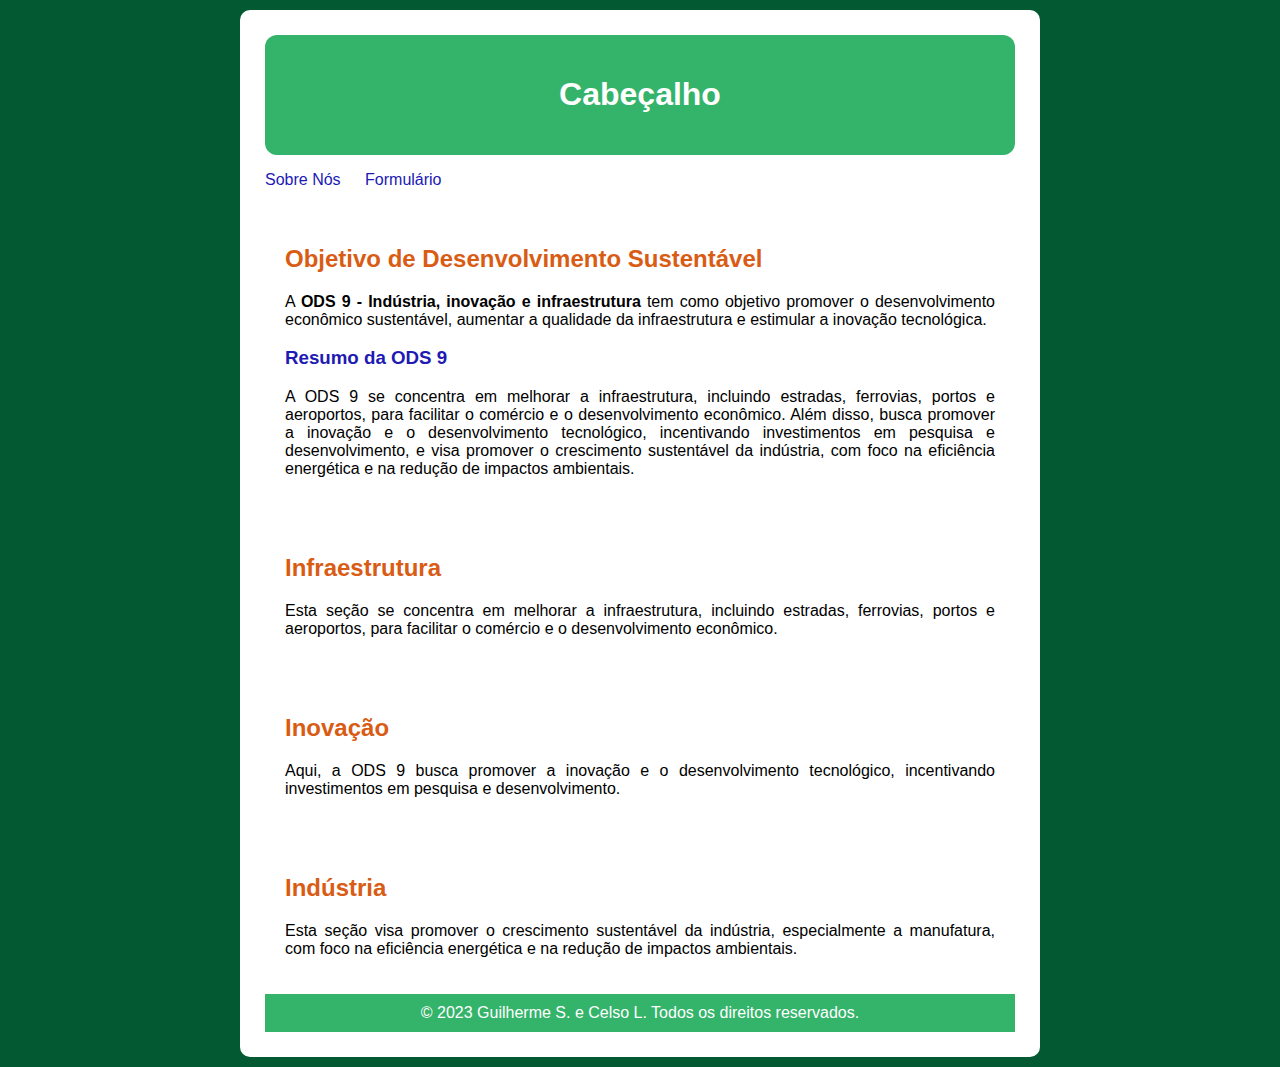
==== index.html @ 929ed64d "commit inicial" ====
<!DOCTYPE html>
<html lang="pt-BR">

<head>
    <meta charset="UTF-8">
    <meta name="viewport" content="width=device-width, initial-scale=1.0">
    <title>Exemplo de HTML5 Semântico com Resumo da ODS 9</title>
    <link rel="stylesheet" href="estilo.css">
</head>

<body>
    <div class="container">
        <header>
            <h1>Cabeçalho</h1>
        </header>

        <nav>
            <ul>
                <li><a href="#">Sobre Nós</a></li>
                <li><a href="form.html">Formulário</a></li>
            </ul>
        </nav>

        <section class="gradiente-fundo">
            <h2>Objetivo de Desenvolvimento Sustentável</h2>
            <p>A <strong>ODS 9 - Indústria, inovação e infraestrutura</strong> tem como objetivo promover o
                desenvolvimento econômico sustentável, aumentar a qualidade da infraestrutura e estimular a inovação
                tecnológica.</p>

            <!-- Resumo da ODS 9 -->
            <div class="resumo-ods">
                <h3>Resumo da ODS 9</h3>
                <p>A ODS 9 se concentra em melhorar a infraestrutura, incluindo estradas, ferrovias, portos e
                    aeroportos, para facilitar o comércio e o desenvolvimento econômico. Além disso, busca promover a
                    inovação e o desenvolvimento tecnológico, incentivando investimentos em pesquisa e desenvolvimento,
                    e visa promover o crescimento sustentável da indústria, com foco na eficiência energética e na
                    redução de impactos ambientais.</p>
            </div>
        </section>

        <section id="infraestrutura">
            <h2>Infraestrutura</h2>
            <p>Esta seção se concentra em melhorar a infraestrutura, incluindo estradas, ferrovias, portos e aeroportos,
                para facilitar o comércio e o desenvolvimento econômico.</p>
        </section>

        <section id="inovacao">
            <h2>Inovação</h2>
            <p>Aqui, a ODS 9 busca promover a inovação e o desenvolvimento tecnológico, incentivando investimentos em
                pesquisa e desenvolvimento.</p>
        </section>

        <section id="industria">
            <h2>Indústria</h2>
            <p>Esta seção visa promover o crescimento sustentável da indústria, especialmente a manufatura, com foco na
                eficiência energética e na redução de impactos ambientais.</p>
        </section>

        <footer>
            <p>&copy; 2023 Guilherme S. e Celso L. Todos os direitos reservados.</p>
        </footer>
    </div>
</body>

</html>
---- estilo.css ----
@charset "UTF-8";

/* Definição de variáveis de cores no :root */
:root {
  --cor1: #035931; /* Azul claro para fundo */
  --cor2: #34B36A; /* Azul médio para destaques */
  --cor3: #2119B3; /* Azul escuro para texto principal */
  --cor4: #D95C14; /* Laranja para destaque de informações */
}

/* Estilos para o contêiner */
.container {
  background-color: white;
  max-width: 750px;
  margin: 0 auto;
  padding: 25px; 
  margin-top: 10px;
  margin-bottom: 10px;
  border-radius: 10px;
}


/* Estilos para o corpo do documento */
body {
  font-family: Arial, sans-serif;
  background-color: var(--cor1); /* Fundo azul claro */
  color: var(--cor3); /* Texto principal em azul escuro */
  margin: 0;
  padding: 0;
  text-align: justify;
}

/* Estilos para cabeçalho */
header {
  background-color: var(--cor2); 
  color: white; 
  text-align: center;
  padding: 20px;
  border-radius: 12px;
}

h2 {
  color: var(--cor4);
}

p {
  color: black;
}
/* Estilos para links de navegação */
nav ul {
  list-style-type: none;
  padding: 0;
}

nav ul li {
  display: inline;
  margin-right: 20px;
}

nav ul li a {
  text-decoration: none;
  color: var(--cor3); 
}

/* Estilos para seção de conteúdo */
section {
  padding: 20px;
}

/* Estilos para rodapé */
footer {
  padding: 10px;
  background-color:var(--cor2); 
  text-align: center;
}

footer > p {
  margin: 0;
  color: white; 
}
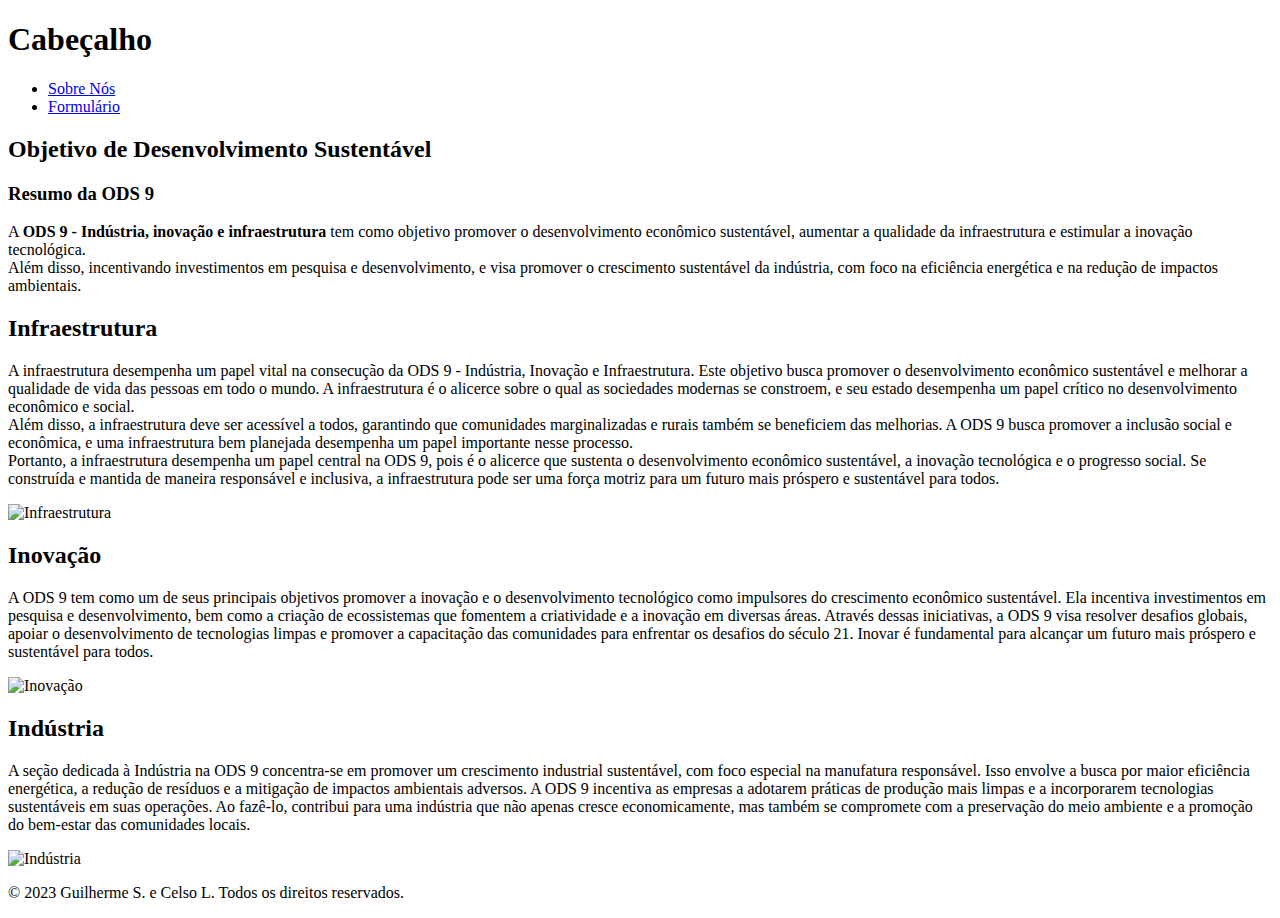
==== commit 8ef97d52: "commit alterações" ====
--- a/index.html
+++ b/index.html
@@ -4,8 +4,8 @@
 <head>
     <meta charset="UTF-8">
     <meta name="viewport" content="width=device-width, initial-scale=1.0">
-    <title>Exemplo de HTML5 Semântico com Resumo da ODS 9</title>
-    <link rel="stylesheet" href="estilo.css">
+    <title>Site ODS 9</title>
+    <link rel="stylesheet" href="styles.css">
 </head>
 
 <body>
@@ -23,37 +23,62 @@
 
         <section class="gradiente-fundo">
             <h2>Objetivo de Desenvolvimento Sustentável</h2>
-            <p>A <strong>ODS 9 - Indústria, inovação e infraestrutura</strong> tem como objetivo promover o
-                desenvolvimento econômico sustentável, aumentar a qualidade da infraestrutura e estimular a inovação
-                tecnológica.</p>
-
             <!-- Resumo da ODS 9 -->
             <div class="resumo-ods">
                 <h3>Resumo da ODS 9</h3>
-                <p>A ODS 9 se concentra em melhorar a infraestrutura, incluindo estradas, ferrovias, portos e
-                    aeroportos, para facilitar o comércio e o desenvolvimento econômico. Além disso, busca promover a
-                    inovação e o desenvolvimento tecnológico, incentivando investimentos em pesquisa e desenvolvimento,
-                    e visa promover o crescimento sustentável da indústria, com foco na eficiência energética e na
-                    redução de impactos ambientais.</p>
+                <p>A <strong>ODS 9 - Indústria, inovação e infraestrutura</strong> tem como objetivo promover o
+                    desenvolvimento econômico sustentável, aumentar a qualidade da infraestrutura e estimular a inovação
+                    tecnológica.
+                    <br>
+                    Além disso, incentivando investimentos em pesquisa e desenvolvimento, e visa promover o crescimento
+                    sustentável da indústria, com foco na eficiência energética e na redução de impactos ambientais.
+                </p>
             </div>
         </section>
 
         <section id="infraestrutura">
             <h2>Infraestrutura</h2>
-            <p>Esta seção se concentra em melhorar a infraestrutura, incluindo estradas, ferrovias, portos e aeroportos,
-                para facilitar o comércio e o desenvolvimento econômico.</p>
+            <p>
+                A infraestrutura desempenha um papel vital na consecução da ODS 9 - Indústria, Inovação e
+                Infraestrutura. Este objetivo busca promover o desenvolvimento econômico sustentável e melhorar a
+                qualidade de vida das pessoas em todo o mundo. A infraestrutura é o alicerce sobre o qual as sociedades
+                modernas se constroem, e seu estado desempenha um papel crítico no desenvolvimento econômico e social.
+                <br>
+                Além disso, a infraestrutura deve ser acessível a todos, garantindo que comunidades marginalizadas e
+                rurais também se beneficiem das melhorias. A ODS 9 busca promover a inclusão social e econômica, e uma
+                infraestrutura bem planejada desempenha um papel importante nesse processo.
+                <br>
+                Portanto, a infraestrutura desempenha um papel central na ODS 9, pois é o alicerce que sustenta o
+                desenvolvimento econômico sustentável, a inovação tecnológica e o progresso social. Se construída e
+                mantida de maneira responsável e inclusiva, a infraestrutura pode ser uma força motriz para um futuro
+                mais próspero e sustentável para todos.
+            </p>
+            <img src="ihttps://images.pexels.com/photos/12513571/pexels-photo-12513571.jpeg?auto=compress&cs=tinysrgb&w=1260&h=750&dpr=1"
+                alt="Infraestrutura" width="500" height="500">
         </section>
 
         <section id="inovacao">
             <h2>Inovação</h2>
-            <p>Aqui, a ODS 9 busca promover a inovação e o desenvolvimento tecnológico, incentivando investimentos em
-                pesquisa e desenvolvimento.</p>
+            <p>A ODS 9 tem como um de seus principais objetivos promover a inovação e o desenvolvimento tecnológico como
+                impulsores do crescimento econômico sustentável. Ela incentiva investimentos em pesquisa e
+                desenvolvimento, bem como a criação de ecossistemas que fomentem a criatividade e a inovação em diversas
+                áreas. Através dessas iniciativas, a ODS 9 visa resolver desafios globais, apoiar o desenvolvimento de
+                tecnologias limpas e promover a capacitação das comunidades para enfrentar os desafios do século 21.
+                Inovar é fundamental para alcançar um futuro mais próspero e sustentável para todos.</p>
+            <img src="https://images.pexels.com/photos/3861969/pexels-photo-3861969.jpeg?auto=compress&cs=tinysrgb&w=1260&h=750&dpr=1"
+                alt="Inovação" width="500" height="500">
         </section>
 
         <section id="industria">
             <h2>Indústria</h2>
-            <p>Esta seção visa promover o crescimento sustentável da indústria, especialmente a manufatura, com foco na
-                eficiência energética e na redução de impactos ambientais.</p>
+            <p>A seção dedicada à Indústria na ODS 9 concentra-se em promover um crescimento industrial sustentável, com
+                foco especial na manufatura responsável. Isso envolve a busca por maior eficiência energética, a redução
+                de resíduos e a mitigação de impactos ambientais adversos. A ODS 9 incentiva as empresas a adotarem
+                práticas de produção mais limpas e a incorporarem tecnologias sustentáveis em suas operações. Ao
+                fazê-lo, contribui para uma indústria que não apenas cresce economicamente, mas também se compromete com
+                a preservação do meio ambiente e a promoção do bem-estar das comunidades locais.</p>
+            <img src="https://images.pexels.com/photos/459728/pexels-photo-459728.jpeg?auto=compress&cs=tinysrgb&w=1260&h=750&dpr=1"
+                alt="Indústria" width="500" height="500">
         </section>
 
         <footer>
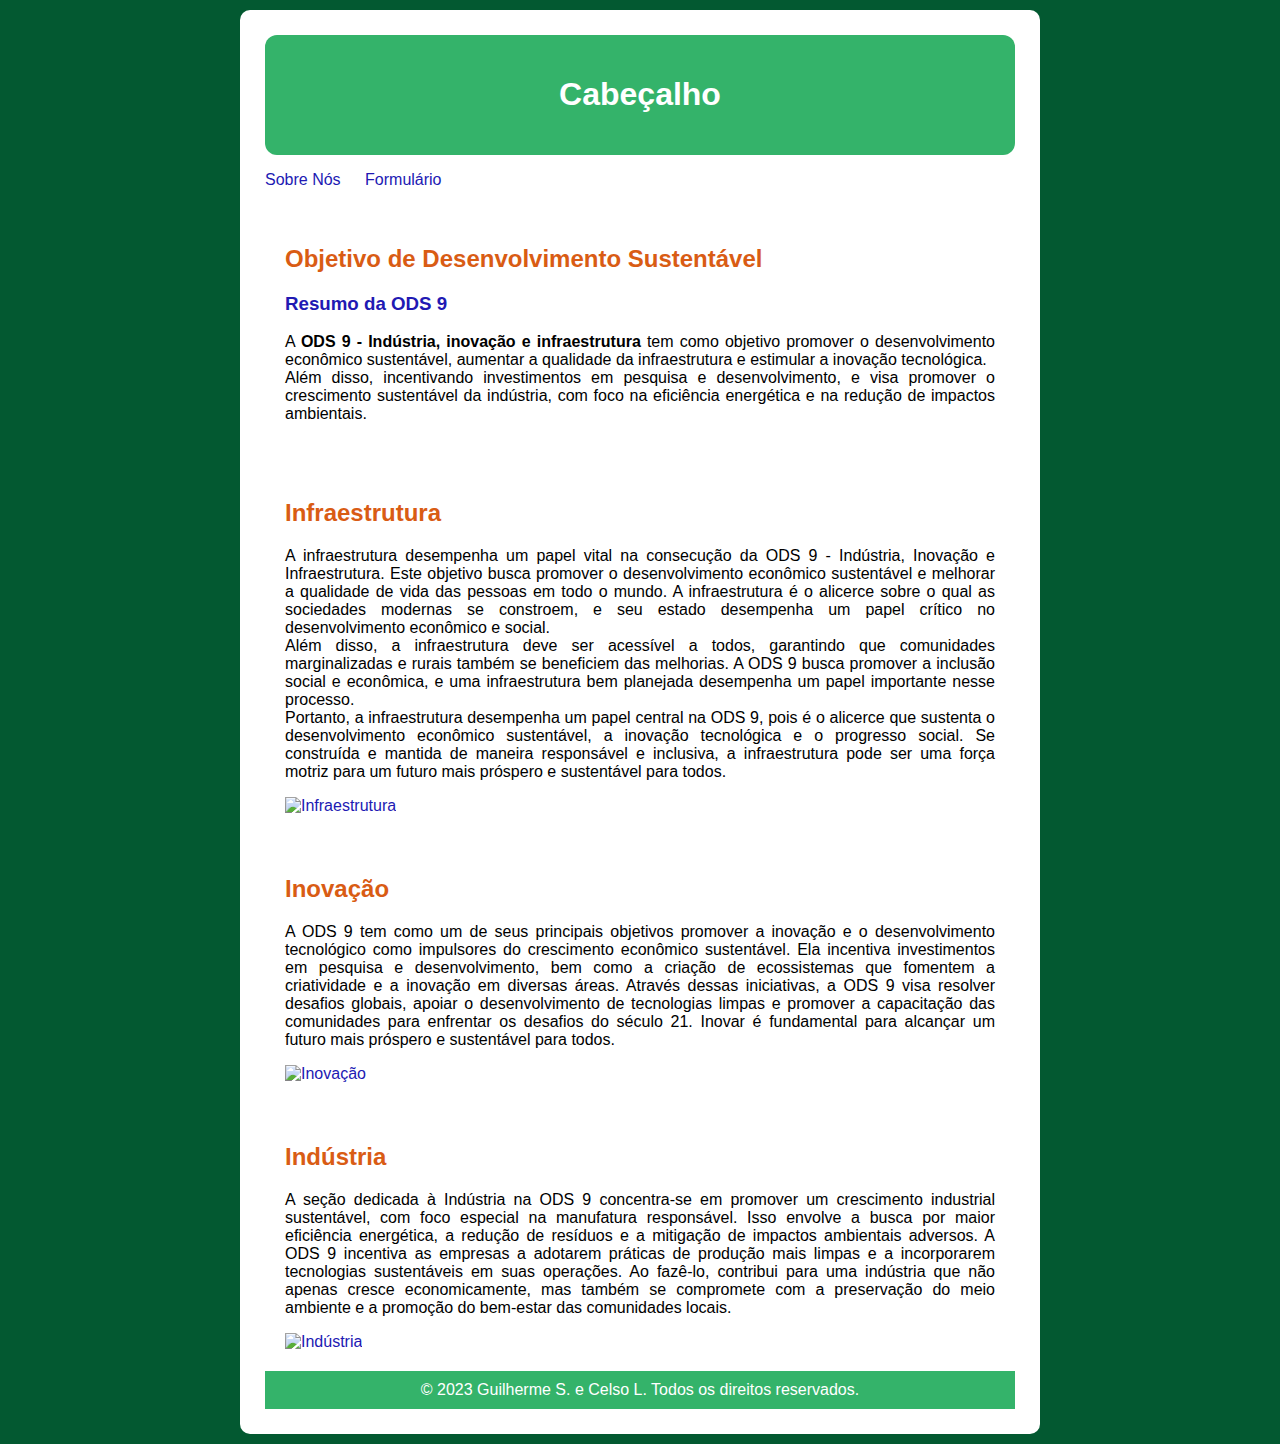
==== commit d6202628: "commit style" ====
--- a/index.html
+++ b/index.html
@@ -5,7 +5,7 @@
     <meta charset="UTF-8">
     <meta name="viewport" content="width=device-width, initial-scale=1.0">
     <title>Site ODS 9</title>
-    <link rel="stylesheet" href="styles.css">
+    <link rel="stylesheet" href="estilo.css">
 </head>
 
 <body>
--- a/estilo.css
+++ b/estilo.css
@@ -0,0 +1,82 @@
+@charset "UTF-8";
+
+/* Definição de variáveis de cores no :root */
+:root {
+  --cor1: #035931; /* Azul claro para fundo */
+  --cor2: #34B36A; /* Azul médio para destaques */
+  --cor3: #2119B3; /* Azul escuro para texto principal */
+  --cor4: #D95C14; /* Laranja para destaque de informações */
+}
+
+/* Estilos para o contêiner */
+.container {
+  background-color: white;
+  max-width: 750px;
+  margin: 0 auto;
+  padding: 25px; 
+  margin-top: 10px;
+  margin-bottom: 10px;
+  border-radius: 10px;
+}
+
+
+/* Estilos para o corpo do documento */
+body {
+  font-family: Arial, sans-serif;
+  background-color: var(--cor1); /* Fundo azul claro */
+  color: var(--cor3); /* Texto principal em azul escuro */
+  margin: 0;
+  padding: 0;
+  text-align: justify;
+}
+
+/* Estilos para cabeçalho */
+header {
+  background-color: var(--cor2); 
+  color: white; 
+  text-align: center;
+  padding: 20px;
+  border-radius: 12px;
+}
+
+h2 {
+  color: var(--cor4);
+}
+
+p {
+  color: black;
+}
+/* Estilos para links de navegação */
+nav ul {
+  list-style-type: none;
+  padding: 0;
+}
+
+nav ul li {
+  display: inline;
+  margin-right: 20px;
+}
+
+nav ul li a {
+  text-decoration: none;
+  color: var(--cor3); 
+}
+
+/* Estilos para seção de conteúdo */
+section {
+  padding: 20px;
+}
+
+/* Estilos para rodapé */
+footer {
+  padding: 10px;
+  background-color:var(--cor2); 
+  text-align: center;
+}
+
+footer > p {
+  margin: 0;
+  color: white; 
+}
+
+
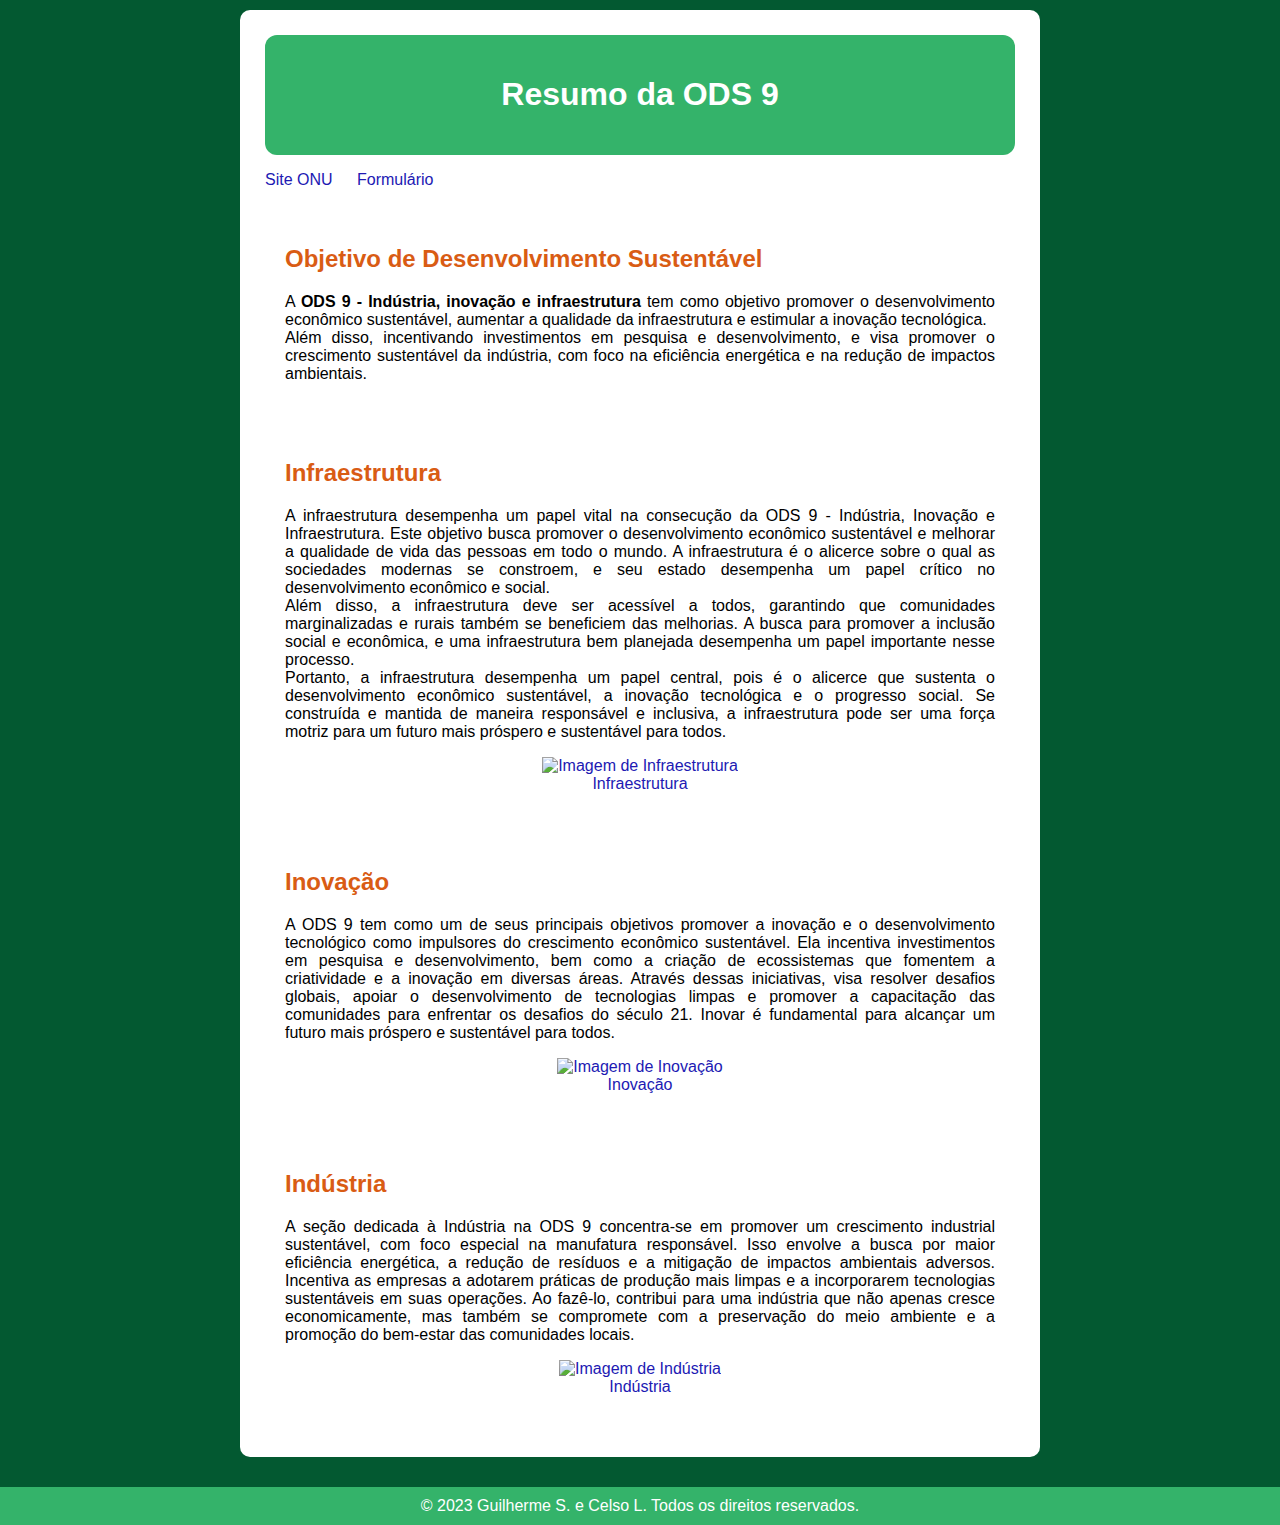
==== commit aeb3e6f9: "Melhoria nos arquivos HTML e CSS" ====
--- a/index.html
+++ b/index.html
@@ -1,90 +1,101 @@
 <!DOCTYPE html>
 <html lang="pt-BR">
-
 <head>
     <meta charset="UTF-8">
     <meta name="viewport" content="width=device-width, initial-scale=1.0">
     <title>Site ODS 9</title>
     <link rel="stylesheet" href="estilo.css">
 </head>
-
 <body>
     <div class="container">
         <header>
-            <h1>Cabeçalho</h1>
+            <h1>Resumo da ODS 9</h1>
         </header>
 
         <nav>
             <ul>
-                <li><a href="#">Sobre Nós</a></li>
+                <li><a href="https://brasil.un.org/pt-br/sdgs" target="_blank">Site ONU</a></li>
                 <li><a href="form.html">Formulário</a></li>
             </ul>
         </nav>
+        
+        <main role="main">
+            <section class="gradiente-fundo">
+                <article class="resumo-ods">
+                    <h2>Objetivo de Desenvolvimento Sustentável</h2>
+                    <p>A <strong>ODS 9 - Indústria, inovação e infraestrutura</strong> tem como objetivo promover o
+                        desenvolvimento econômico sustentável, aumentar a qualidade da infraestrutura e estimular a inovação
+                        tecnológica.
+                        <br>
+                        Além disso, incentivando investimentos em pesquisa e desenvolvimento, e visa promover o crescimento
+                        sustentável da indústria, com foco na eficiência energética e na redução de impactos ambientais.
+                    </p>
+                </article>
+            </section>
 
-        <section class="gradiente-fundo">
-            <h2>Objetivo de Desenvolvimento Sustentável</h2>
-            <!-- Resumo da ODS 9 -->
-            <div class="resumo-ods">
-                <h3>Resumo da ODS 9</h3>
-                <p>A <strong>ODS 9 - Indústria, inovação e infraestrutura</strong> tem como objetivo promover o
-                    desenvolvimento econômico sustentável, aumentar a qualidade da infraestrutura e estimular a inovação
-                    tecnológica.
-                    <br>
-                    Além disso, incentivando investimentos em pesquisa e desenvolvimento, e visa promover o crescimento
-                    sustentável da indústria, com foco na eficiência energética e na redução de impactos ambientais.
-                </p>
-            </div>
-        </section>
+            <section id="infraestrutura">
+                <h2>Infraestrutura</h2>
+                <article>
+                    <p>
+                        A infraestrutura desempenha um papel vital na consecução da ODS 9 - Indústria, Inovação e
+                        Infraestrutura. Este objetivo busca promover o desenvolvimento econômico sustentável e melhorar a
+                        qualidade de vida das pessoas em todo o mundo. A infraestrutura é o alicerce sobre o qual as sociedades
+                        modernas se constroem, e seu estado desempenha um papel crítico no desenvolvimento econômico e social.
+                        <br>
+                        Além disso, a infraestrutura deve ser acessível a todos, garantindo que comunidades marginalizadas e
+                        rurais também se beneficiem das melhorias. A busca para promover a inclusão social e econômica, e uma
+                        infraestrutura bem planejada desempenha um papel importante nesse processo.
+                        <br>
+                        Portanto, a infraestrutura desempenha um papel central, pois é o alicerce que sustenta o
+                        desenvolvimento econômico sustentável, a inovação tecnológica e o progresso social. Se construída e
+                        mantida de maneira responsável e inclusiva, a infraestrutura pode ser uma força motriz para um futuro
+                        mais próspero e sustentável para todos.
+                    </p>
+                    <figure>
+                        <img src="https://images.pexels.com/photos/12513571/pexels-photo-12513571.jpeg?auto=compress&cs=tinysrgb&w=1260&h=750&dpr=1"
+                            alt="Imagem de Infraestrutura" width="500" height="500">
+                        <figcaption>Infraestrutura</figcaption>
+                    </figure>
+                </article>
+            </section>
 
-        <section id="infraestrutura">
-            <h2>Infraestrutura</h2>
-            <p>
-                A infraestrutura desempenha um papel vital na consecução da ODS 9 - Indústria, Inovação e
-                Infraestrutura. Este objetivo busca promover o desenvolvimento econômico sustentável e melhorar a
-                qualidade de vida das pessoas em todo o mundo. A infraestrutura é o alicerce sobre o qual as sociedades
-                modernas se constroem, e seu estado desempenha um papel crítico no desenvolvimento econômico e social.
-                <br>
-                Além disso, a infraestrutura deve ser acessível a todos, garantindo que comunidades marginalizadas e
-                rurais também se beneficiem das melhorias. A ODS 9 busca promover a inclusão social e econômica, e uma
-                infraestrutura bem planejada desempenha um papel importante nesse processo.
-                <br>
-                Portanto, a infraestrutura desempenha um papel central na ODS 9, pois é o alicerce que sustenta o
-                desenvolvimento econômico sustentável, a inovação tecnológica e o progresso social. Se construída e
-                mantida de maneira responsável e inclusiva, a infraestrutura pode ser uma força motriz para um futuro
-                mais próspero e sustentável para todos.
-            </p>
-            <img src="ihttps://images.pexels.com/photos/12513571/pexels-photo-12513571.jpeg?auto=compress&cs=tinysrgb&w=1260&h=750&dpr=1"
-                alt="Infraestrutura" width="500" height="500">
-        </section>
+            <section id="inovacao">
+                <h2>Inovação</h2>
+                <article>
+                    <p>A ODS 9 tem como um de seus principais objetivos promover a inovação e o desenvolvimento tecnológico como
+                        impulsores do crescimento econômico sustentável. Ela incentiva investimentos em pesquisa e
+                        desenvolvimento, bem como a criação de ecossistemas que fomentem a criatividade e a inovação em diversas
+                        áreas. Através dessas iniciativas, visa resolver desafios globais, apoiar o desenvolvimento de
+                        tecnologias limpas e promover a capacitação das comunidades para enfrentar os desafios do século 21.
+                        Inovar é fundamental para alcançar um futuro mais próspero e sustentável para todos.</p>
+                    <figure>
+                        <img src="https://images.pexels.com/photos/3861969/pexels-photo-3861969.jpeg?auto=compress&cs=tinysrgb&w=1260&h=750&dpr=1"
+                            alt="Imagem de Inovação" width="500" height="500">
+                        <figcaption>Inovação</figcaption>
+                    </figure>
+                </article>
+            </section>
 
-        <section id="inovacao">
-            <h2>Inovação</h2>
-            <p>A ODS 9 tem como um de seus principais objetivos promover a inovação e o desenvolvimento tecnológico como
-                impulsores do crescimento econômico sustentável. Ela incentiva investimentos em pesquisa e
-                desenvolvimento, bem como a criação de ecossistemas que fomentem a criatividade e a inovação em diversas
-                áreas. Através dessas iniciativas, a ODS 9 visa resolver desafios globais, apoiar o desenvolvimento de
-                tecnologias limpas e promover a capacitação das comunidades para enfrentar os desafios do século 21.
-                Inovar é fundamental para alcançar um futuro mais próspero e sustentável para todos.</p>
-            <img src="https://images.pexels.com/photos/3861969/pexels-photo-3861969.jpeg?auto=compress&cs=tinysrgb&w=1260&h=750&dpr=1"
-                alt="Inovação" width="500" height="500">
-        </section>
-
-        <section id="industria">
-            <h2>Indústria</h2>
-            <p>A seção dedicada à Indústria na ODS 9 concentra-se em promover um crescimento industrial sustentável, com
-                foco especial na manufatura responsável. Isso envolve a busca por maior eficiência energética, a redução
-                de resíduos e a mitigação de impactos ambientais adversos. A ODS 9 incentiva as empresas a adotarem
-                práticas de produção mais limpas e a incorporarem tecnologias sustentáveis em suas operações. Ao
-                fazê-lo, contribui para uma indústria que não apenas cresce economicamente, mas também se compromete com
-                a preservação do meio ambiente e a promoção do bem-estar das comunidades locais.</p>
-            <img src="https://images.pexels.com/photos/459728/pexels-photo-459728.jpeg?auto=compress&cs=tinysrgb&w=1260&h=750&dpr=1"
-                alt="Indústria" width="500" height="500">
-        </section>
-
-        <footer>
-            <p>&copy; 2023 Guilherme S. e Celso L. Todos os direitos reservados.</p>
-        </footer>
+            <section id="industria">
+                <h2>Indústria</h2>
+                <article>
+                    <p>A seção dedicada à Indústria na ODS 9 concentra-se em promover um crescimento industrial sustentável, com
+                        foco especial na manufatura responsável. Isso envolve a busca por maior eficiência energética, a redução
+                        de resíduos e a mitigação de impactos ambientais adversos. Incentiva as empresas a adotarem
+                        práticas de produção mais limpas e a incorporarem tecnologias sustentáveis em suas operações. Ao
+                        fazê-lo, contribui para uma indústria que não apenas cresce economicamente, mas também se compromete com
+                        a preservação do meio ambiente e a promoção do bem-estar das comunidades locais.</p>
+                    <figure>
+                        <img src="https://images.pexels.com/photos/459728/pexels-photo-459728.jpeg?auto=compress&cs=tinysrgb&w=1260&h=750&dpr=1"
+                            alt="Imagem de Indústria" width="500" height="500">
+                        <figcaption>Indústria</figcaption>
+                    </figure>
+                </article>
+            </section>
+        </main>
     </div>
+    <footer>
+        <p>&copy; 2023 Guilherme S. e Celso L. Todos os direitos reservados.</p>
+    </footer>
 </body>
-
-</html>+</html>
--- a/estilo.css
+++ b/estilo.css
@@ -1,11 +1,9 @@
-@charset "UTF-8";
-
 /* Definição de variáveis de cores no :root */
 :root {
-  --cor1: #035931; /* Azul claro para fundo */
-  --cor2: #34B36A; /* Azul médio para destaques */
-  --cor3: #2119B3; /* Azul escuro para texto principal */
-  --cor4: #D95C14; /* Laranja para destaque de informações */
+  --cor-fundo: #035931; /* Azul verde para fundo */
+  --cor-destaque: #34B36A; /* Verde para destaques */
+  --cor-destaque-escura: #2119B3; /* Azul escuro para destaque */
+  --cor-laranja: #D95C14; /* Laranja para destaque de informações */
 }
 
 /* Estilos para o contêiner */
@@ -15,16 +13,15 @@
   margin: 0 auto;
   padding: 25px; 
   margin-top: 10px;
-  margin-bottom: 10px;
+  margin-bottom: 30px; /* Aumentado o espaço no rodapé */
   border-radius: 10px;
 }
-
 
 /* Estilos para o corpo do documento */
 body {
   font-family: Arial, sans-serif;
-  background-color: var(--cor1); /* Fundo azul claro */
-  color: var(--cor3); /* Texto principal em azul escuro */
+  background-color: var(--cor-fundo); 
+  color: var(--cor-destaque-escura); 
   margin: 0;
   padding: 0;
   text-align: justify;
@@ -32,7 +29,7 @@
 
 /* Estilos para cabeçalho */
 header {
-  background-color: var(--cor2); 
+  background-color: var(--cor-destaque); 
   color: white; 
   text-align: center;
   padding: 20px;
@@ -40,12 +37,13 @@
 }
 
 h2 {
-  color: var(--cor4);
+  color: var(--cor-laranja);
 }
 
 p {
   color: black;
 }
+
 /* Estilos para links de navegação */
 nav ul {
   list-style-type: none;
@@ -59,7 +57,12 @@
 
 nav ul li a {
   text-decoration: none;
-  color: var(--cor3); 
+  color: var(--cor-destaque-escura);
+  transition: color 0.3s; /* Efeito de transição suave */
+}
+
+nav ul li a:hover {
+  color: var(--cor-destaque); /* Mudança de cor ao passar o mouse */
 }
 
 /* Estilos para seção de conteúdo */
@@ -67,10 +70,15 @@
   padding: 20px;
 }
 
+/* Estilos para imagens com legendas */
+article figure {
+  text-align: center;
+}
+
 /* Estilos para rodapé */
 footer {
   padding: 10px;
-  background-color:var(--cor2); 
+  background-color: var(--cor-destaque); 
   text-align: center;
 }
 
@@ -78,5 +86,3 @@
   margin: 0;
   color: white; 
 }
-
-
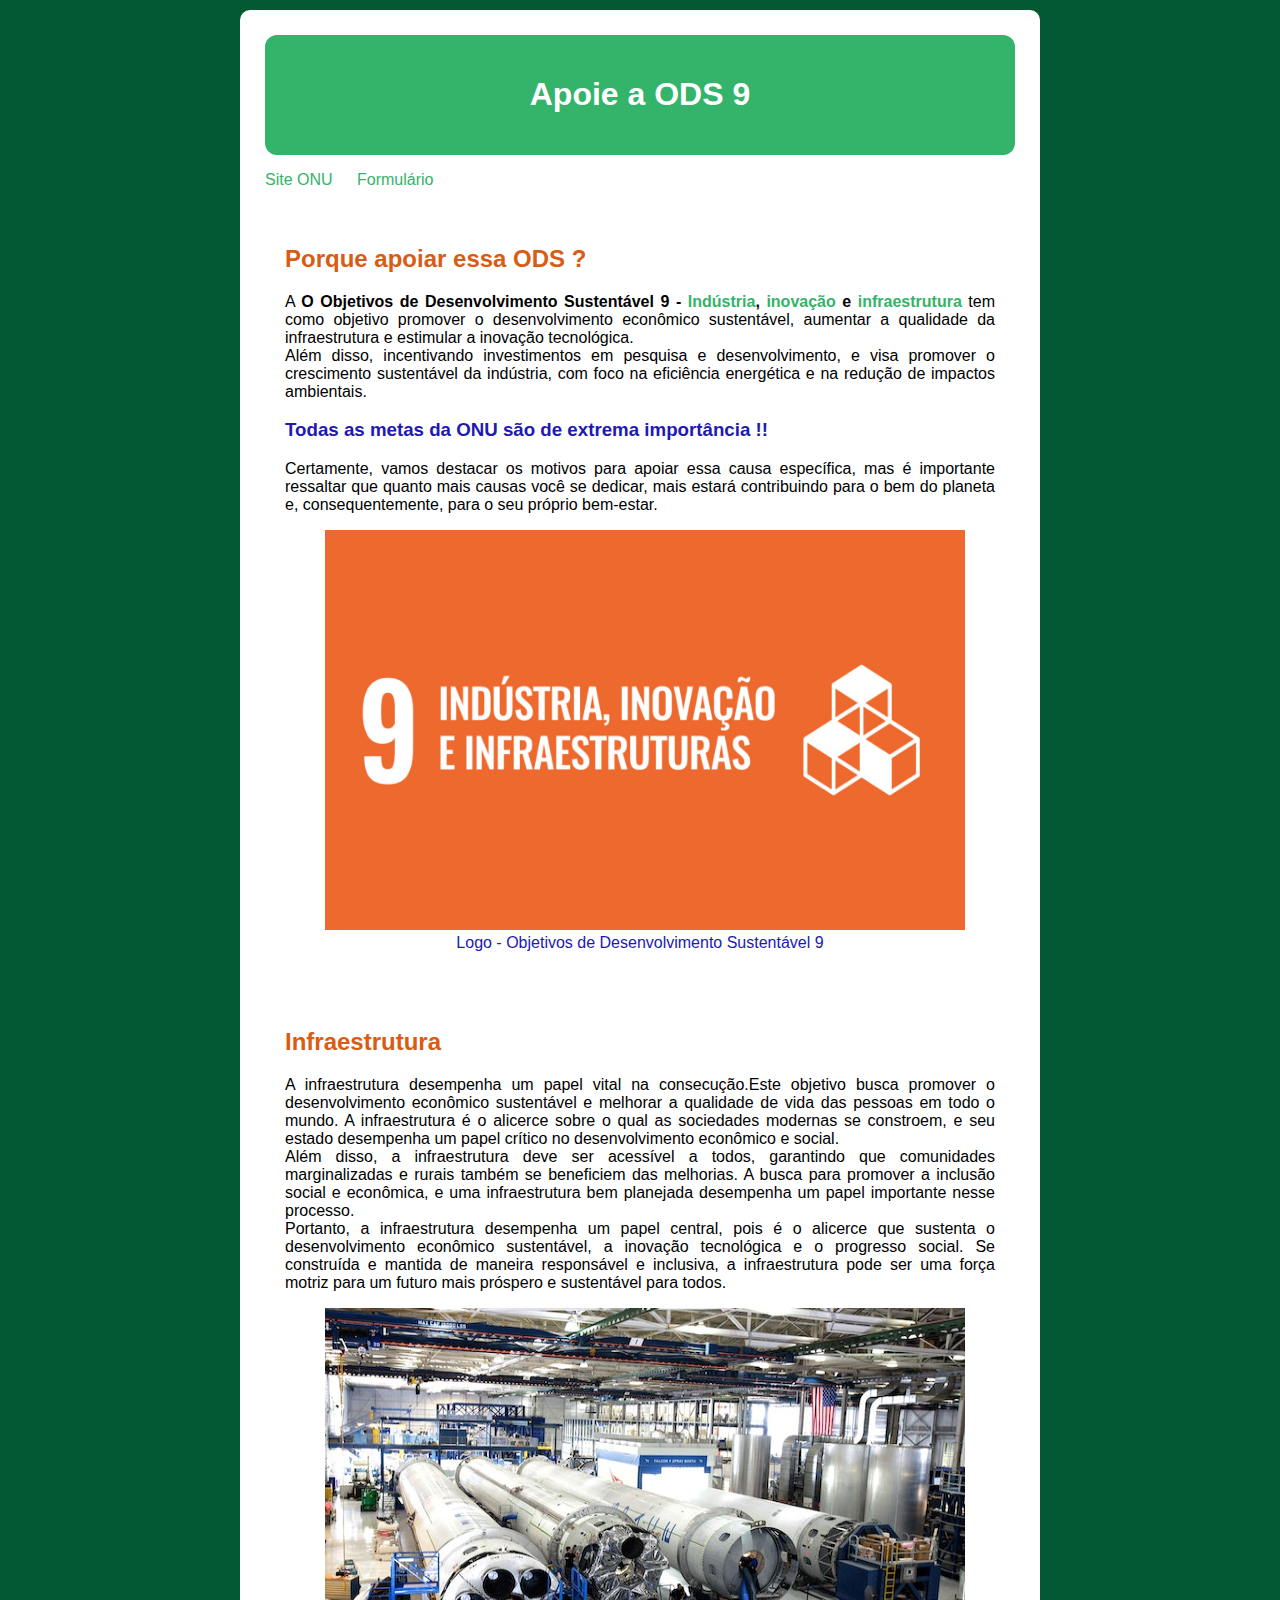
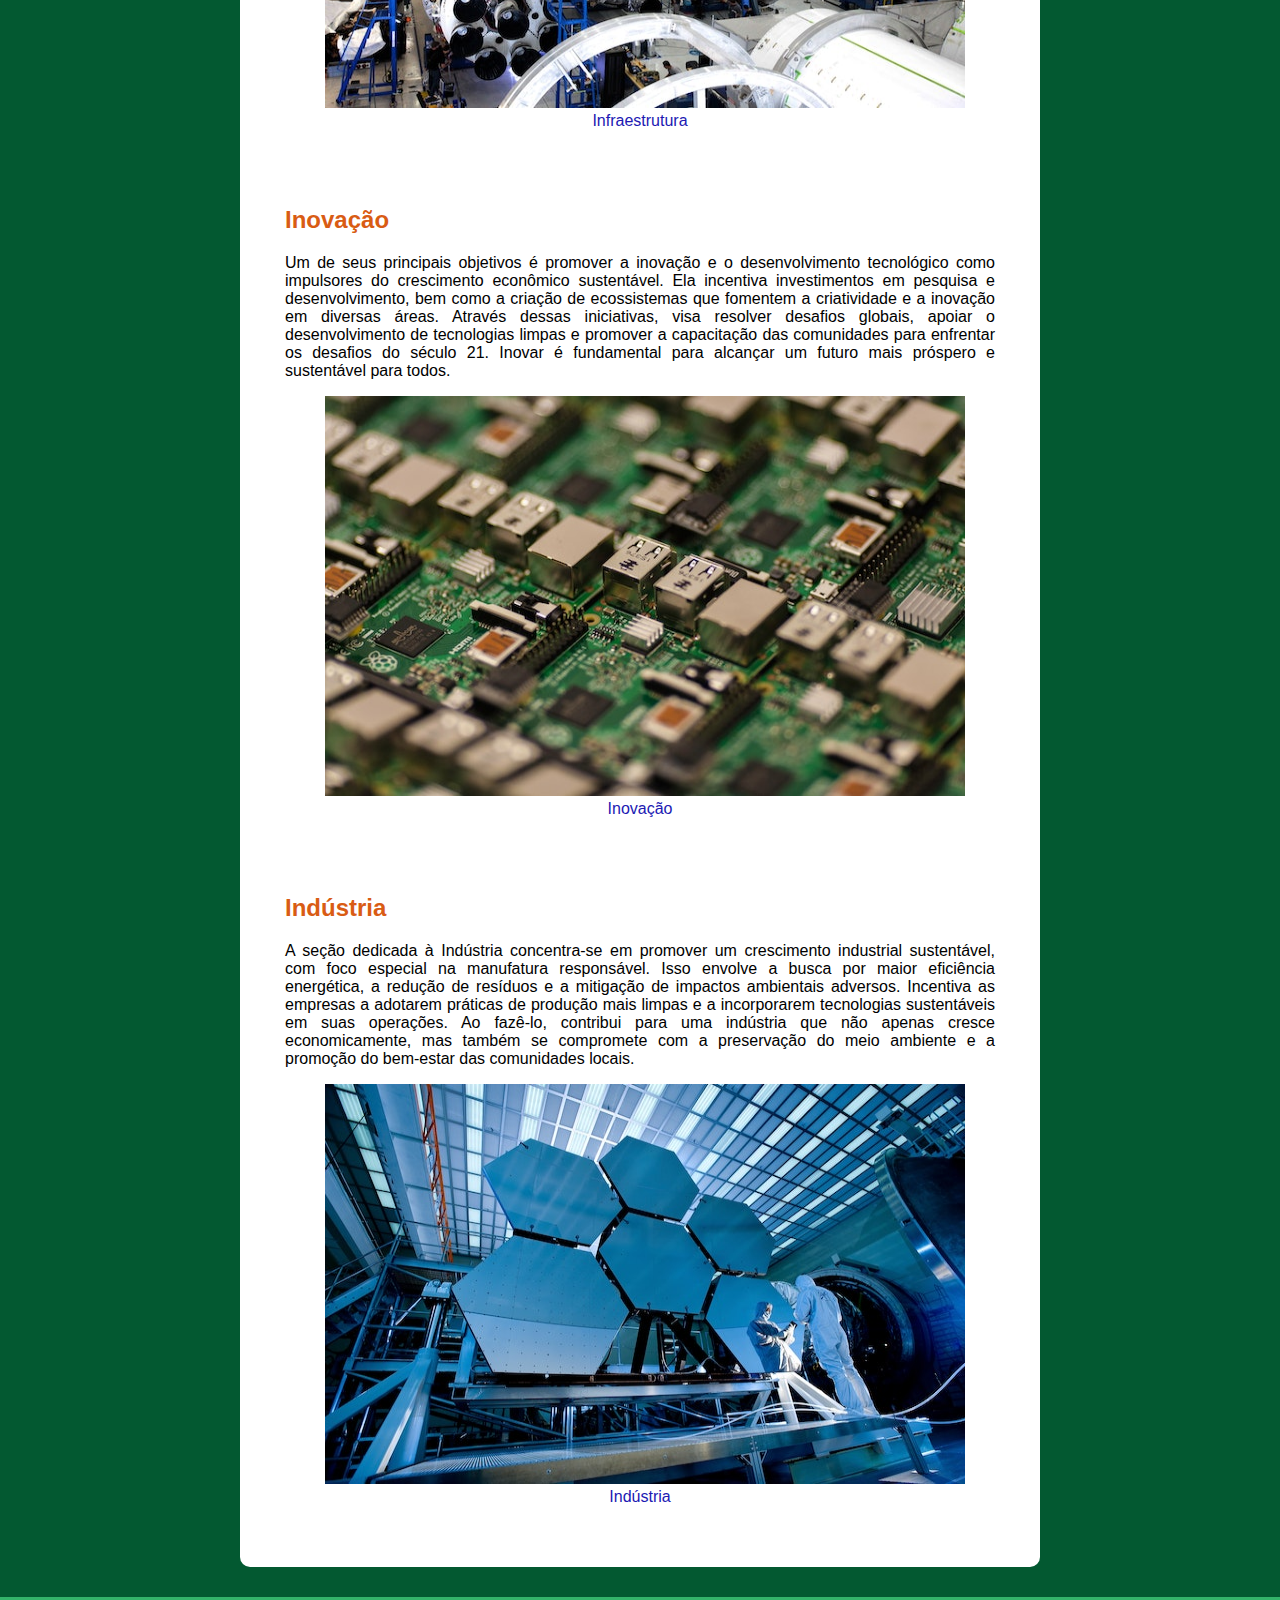
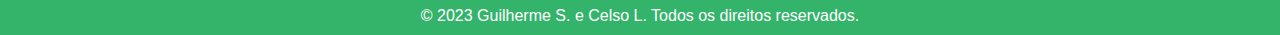
==== commit a7cf3db1: "Hotfix, mudança no design e algumas tags" ====
--- a/index.html
+++ b/index.html
@@ -4,12 +4,12 @@
     <meta charset="UTF-8">
     <meta name="viewport" content="width=device-width, initial-scale=1.0">
     <title>Site ODS 9</title>
-    <link rel="stylesheet" href="estilo.css">
+    <link rel="stylesheet" href="styles/principal.css">
 </head>
 <body>
     <div class="container">
         <header>
-            <h1>Resumo da ODS 9</h1>
+            <h1>Apoie a ODS 9</h1>
         </header>
 
         <nav>
@@ -22,8 +22,8 @@
         <main role="main">
             <section class="gradiente-fundo">
                 <article class="resumo-ods">
-                    <h2>Objetivo de Desenvolvimento Sustentável</h2>
-                    <p>A <strong>ODS 9 - Indústria, inovação e infraestrutura</strong> tem como objetivo promover o
+                    <h2>Porque apoiar essa ODS ?</h2>
+                    <p>A <strong>O Objetivos de Desenvolvimento Sustentável 9 - <a href="#industria">Indústria</a>, <a href="#inovacao">inovação</a> e <a href="#infraestrutura">infraestrutura</a></strong> tem como objetivo promover o
                         desenvolvimento econômico sustentável, aumentar a qualidade da infraestrutura e estimular a inovação
                         tecnológica.
                         <br>
@@ -31,14 +31,22 @@
                         sustentável da indústria, com foco na eficiência energética e na redução de impactos ambientais.
                     </p>
                 </article>
+                <article>
+                    <h3>Todas as metas da ONU são de extrema importância !!</h3>
+                    <p>Certamente, vamos destacar os motivos para apoiar essa causa específica, mas é importante ressaltar que quanto mais causas você se dedicar, mais estará contribuindo para o bem do planeta e, consequentemente, para o seu próprio bem-estar.</p>
+                    <figure>
+                        <img src="images/ods.jpeg"
+                            alt="Imagem de Infraestrutura" width="640" height=400">
+                        <figcaption>Logo - Objetivos de Desenvolvimento Sustentável 9</figcaption>
+                    </figure>
+                </article>
             </section>
 
             <section id="infraestrutura">
                 <h2>Infraestrutura</h2>
                 <article>
                     <p>
-                        A infraestrutura desempenha um papel vital na consecução da ODS 9 - Indústria, Inovação e
-                        Infraestrutura. Este objetivo busca promover o desenvolvimento econômico sustentável e melhorar a
+                        A infraestrutura desempenha um papel vital na consecução.Este objetivo busca promover o desenvolvimento econômico sustentável e melhorar a
                         qualidade de vida das pessoas em todo o mundo. A infraestrutura é o alicerce sobre o qual as sociedades
                         modernas se constroem, e seu estado desempenha um papel crítico no desenvolvimento econômico e social.
                         <br>
@@ -52,8 +60,8 @@
                         mais próspero e sustentável para todos.
                     </p>
                     <figure>
-                        <img src="https://images.pexels.com/photos/12513571/pexels-photo-12513571.jpeg?auto=compress&cs=tinysrgb&w=1260&h=750&dpr=1"
-                            alt="Imagem de Infraestrutura" width="500" height="500">
+                        <img src="images/infra.jpg"
+                            alt="Imagem de Infraestrutura" width="640" height=400">
                         <figcaption>Infraestrutura</figcaption>
                     </figure>
                 </article>
@@ -62,15 +70,15 @@
             <section id="inovacao">
                 <h2>Inovação</h2>
                 <article>
-                    <p>A ODS 9 tem como um de seus principais objetivos promover a inovação e o desenvolvimento tecnológico como
+                    <p>Um de seus principais objetivos é promover a inovação e o desenvolvimento tecnológico como
                         impulsores do crescimento econômico sustentável. Ela incentiva investimentos em pesquisa e
                         desenvolvimento, bem como a criação de ecossistemas que fomentem a criatividade e a inovação em diversas
                         áreas. Através dessas iniciativas, visa resolver desafios globais, apoiar o desenvolvimento de
                         tecnologias limpas e promover a capacitação das comunidades para enfrentar os desafios do século 21.
                         Inovar é fundamental para alcançar um futuro mais próspero e sustentável para todos.</p>
                     <figure>
-                        <img src="https://images.pexels.com/photos/3861969/pexels-photo-3861969.jpeg?auto=compress&cs=tinysrgb&w=1260&h=750&dpr=1"
-                            alt="Imagem de Inovação" width="500" height="500">
+                        <img src="images/ino.jpg"
+                            alt="Imagem de Inovação" width="640" height="400">
                         <figcaption>Inovação</figcaption>
                     </figure>
                 </article>
@@ -79,15 +87,15 @@
             <section id="industria">
                 <h2>Indústria</h2>
                 <article>
-                    <p>A seção dedicada à Indústria na ODS 9 concentra-se em promover um crescimento industrial sustentável, com
+                    <p>A seção dedicada à Indústria concentra-se em promover um crescimento industrial sustentável, com
                         foco especial na manufatura responsável. Isso envolve a busca por maior eficiência energética, a redução
                         de resíduos e a mitigação de impactos ambientais adversos. Incentiva as empresas a adotarem
                         práticas de produção mais limpas e a incorporarem tecnologias sustentáveis em suas operações. Ao
                         fazê-lo, contribui para uma indústria que não apenas cresce economicamente, mas também se compromete com
                         a preservação do meio ambiente e a promoção do bem-estar das comunidades locais.</p>
                     <figure>
-                        <img src="https://images.pexels.com/photos/459728/pexels-photo-459728.jpeg?auto=compress&cs=tinysrgb&w=1260&h=750&dpr=1"
-                            alt="Imagem de Indústria" width="500" height="500">
+                        <img src="images/indu.jpg"
+                            alt="Imagem de Indústria" width="640" height="400">
                         <figcaption>Indústria</figcaption>
                     </figure>
                 </article>
--- a/styles/principal.css
+++ b/styles/principal.css
@@ -0,0 +1,93 @@
+/* Definição de variáveis de cores no :root */
+:root {
+  --cor-fundo: #035931; /* Azul verde para fundo */
+  --cor-destaque: #34B36A; /* Verde para destaques */
+  --cor-destaque-escura: #2119B3; /* Azul escuro para destaque */
+  --cor-laranja: #D95C14; /* Laranja para destaque de informações */
+}
+
+/* Estilos para o contêiner */
+.container {
+  background-color: white;
+  max-width: 750px;
+  margin: 0 auto;
+  padding: 25px; 
+  margin-top: 10px;
+  margin-bottom: 30px; /* Aumentado o espaço no rodapé */
+  border-radius: 10px;
+}
+
+/* Estilos para o corpo do documento */
+body {
+  font-family: Arial, sans-serif;
+  background-color: var(--cor-fundo); 
+  color: var(--cor-destaque-escura); 
+  margin: 0;
+  padding: 0;
+  text-align: justify;
+}
+
+/* Estilos para cabeçalho */
+header {
+  background-color: var(--cor-destaque); 
+  color: white; 
+  text-align: center;
+  padding: 20px;
+  border-radius: 12px;
+}
+
+h2 {
+  color: var(--cor-laranja);
+}
+
+h3 {
+  color: var(--cor-destaque-escura);
+}
+
+p {
+  color: black;
+}
+
+
+/* Estilos para links de navegação */
+nav ul {
+  list-style-type: none;
+  padding: 0;
+}
+
+nav ul li {
+  display: inline;
+  margin-right: 20px;
+}
+
+nav ul li a, a {
+  text-decoration: none;
+  color: var(--cor-destaque);
+  transition: color 0.3s; 
+}
+
+nav ul li a:hover, a:hover {
+  color: var(--cor-destaque-escura); /* Mudança de cor ao passar o mouse */
+}
+
+/* Estilos para seção de conteúdo */
+section {
+  padding: 20px;
+}
+
+/* Estilos para imagens com legendas */
+article figure {
+  text-align: center;
+}
+
+/* Estilos para rodapé */
+footer {
+  padding: 10px;
+  background-color: var(--cor-destaque); 
+  text-align: center;
+}
+
+footer > p {
+  margin: 0;
+  color: white; 
+}
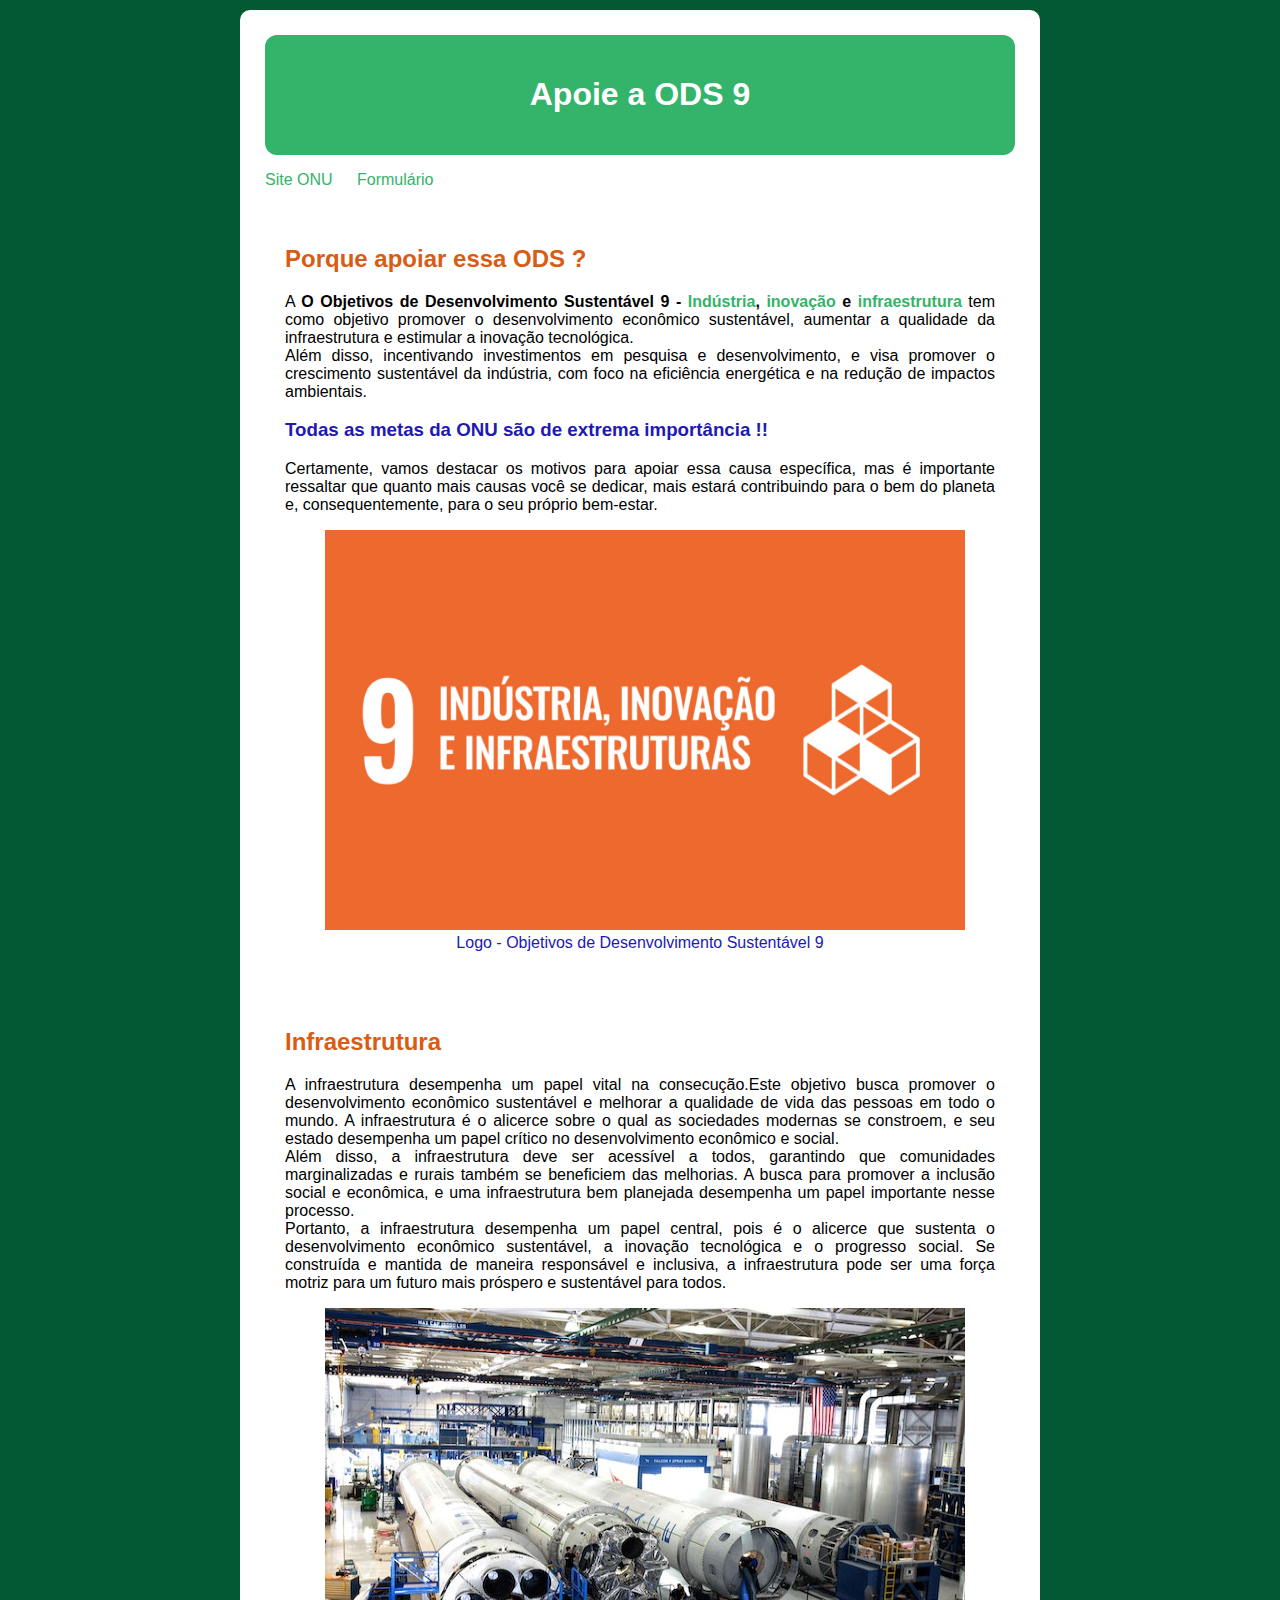
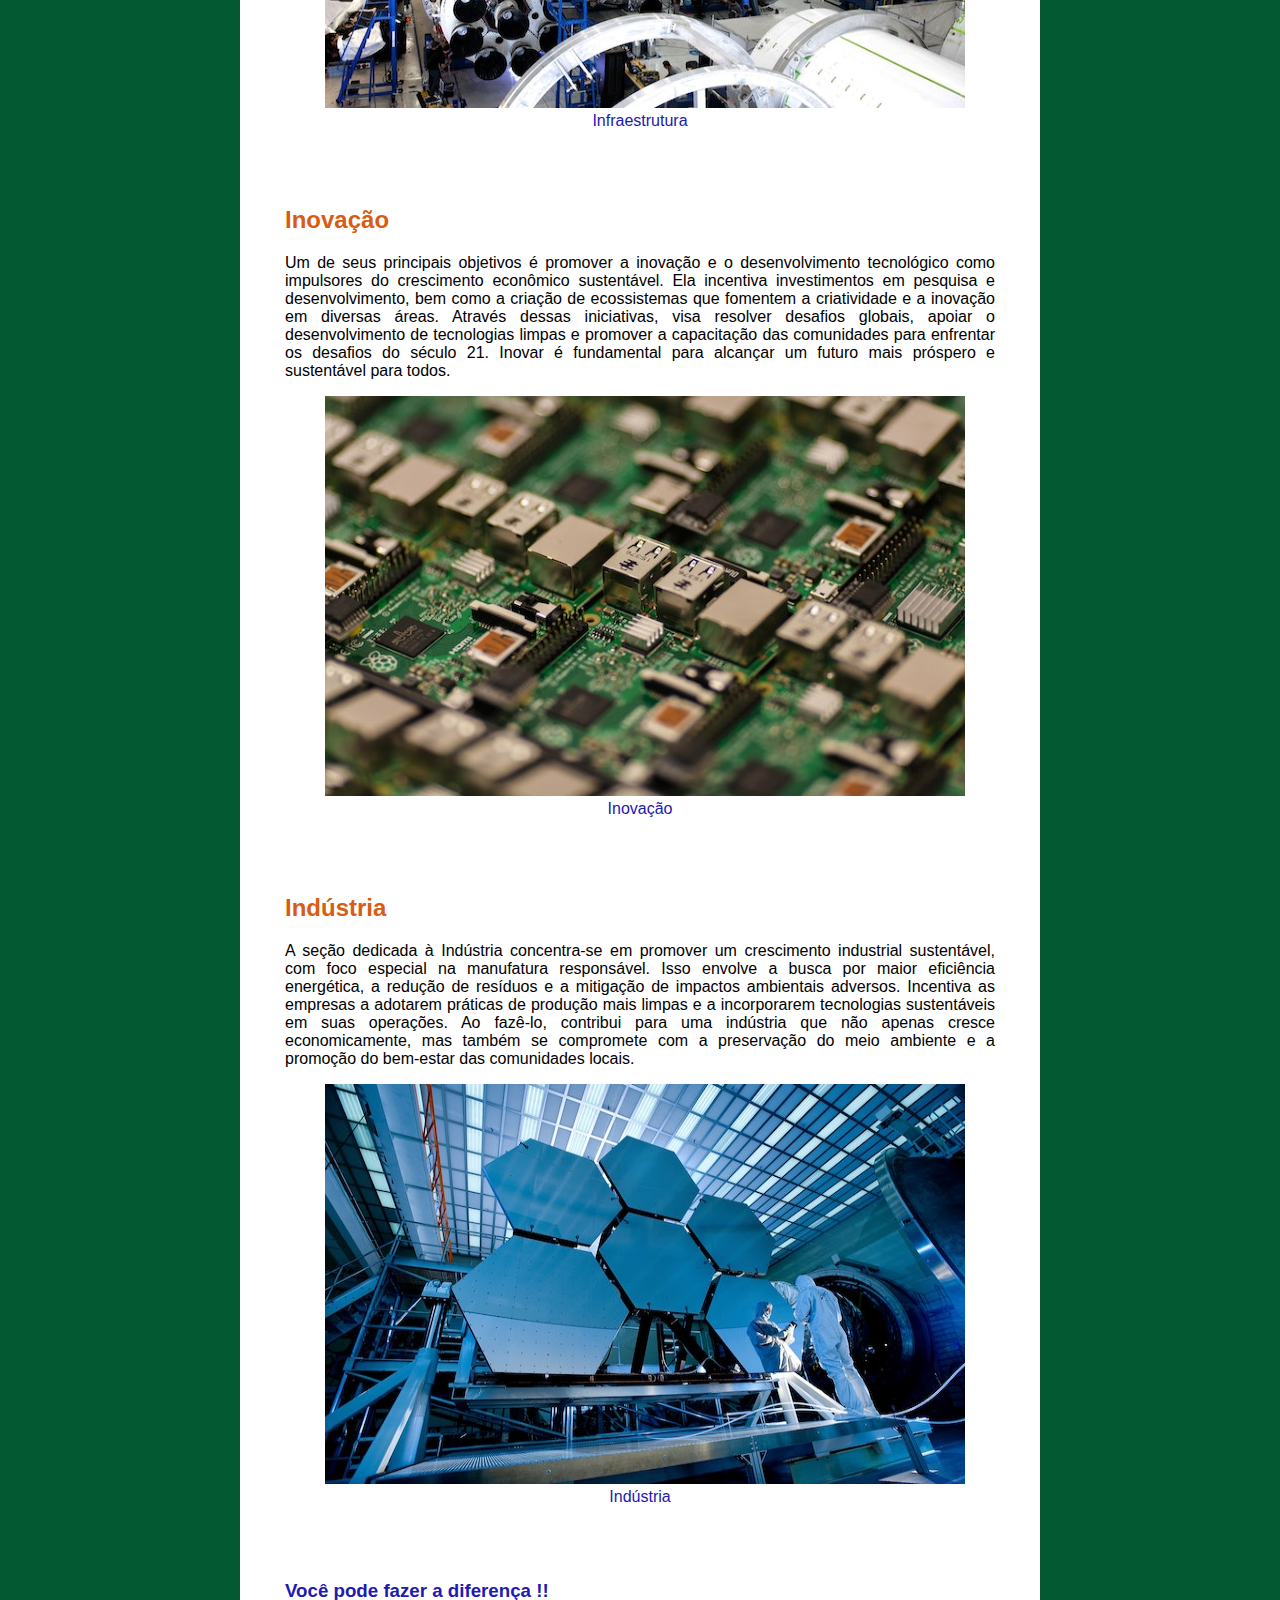
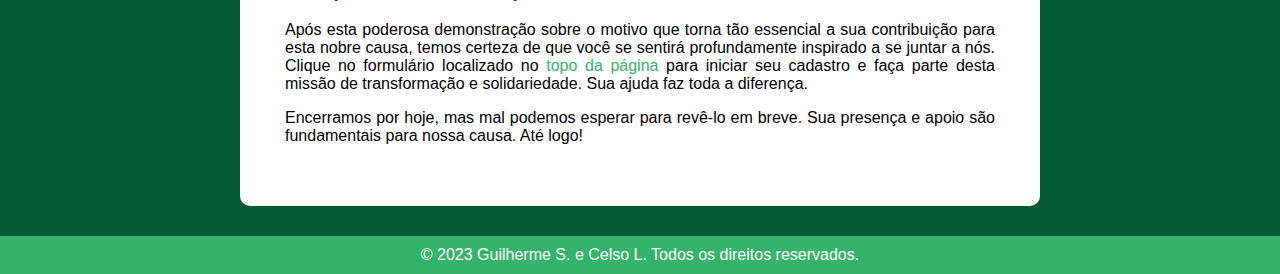
==== commit 2951a9d8: "hot fix, uma melhoria final" ====
--- a/index.html
+++ b/index.html
@@ -7,7 +7,7 @@
     <link rel="stylesheet" href="styles/principal.css">
 </head>
 <body>
-    <div class="container">
+    <div class="container" id="comeco">
         <header>
             <h1>Apoie a ODS 9</h1>
         </header>
@@ -100,6 +100,11 @@
                     </figure>
                 </article>
             </section>
+            <section>
+                <h3>Você pode fazer a diferença !!</h3>
+                <p>Após esta poderosa demonstração sobre o motivo que torna tão essencial a sua contribuição para esta nobre causa, temos certeza de que você se sentirá profundamente inspirado a se juntar a nós. Clique no formulário localizado no <a href="#comeco">topo da página</a> para iniciar seu cadastro e faça parte desta missão de transformação e solidariedade. Sua ajuda faz toda a diferença.</p>
+                <p>Encerramos por hoje, mas mal podemos esperar para revê-lo em breve. Sua presença e apoio são fundamentais para nossa causa. Até logo!</p>
+            </section>
         </main>
     </div>
     <footer>
